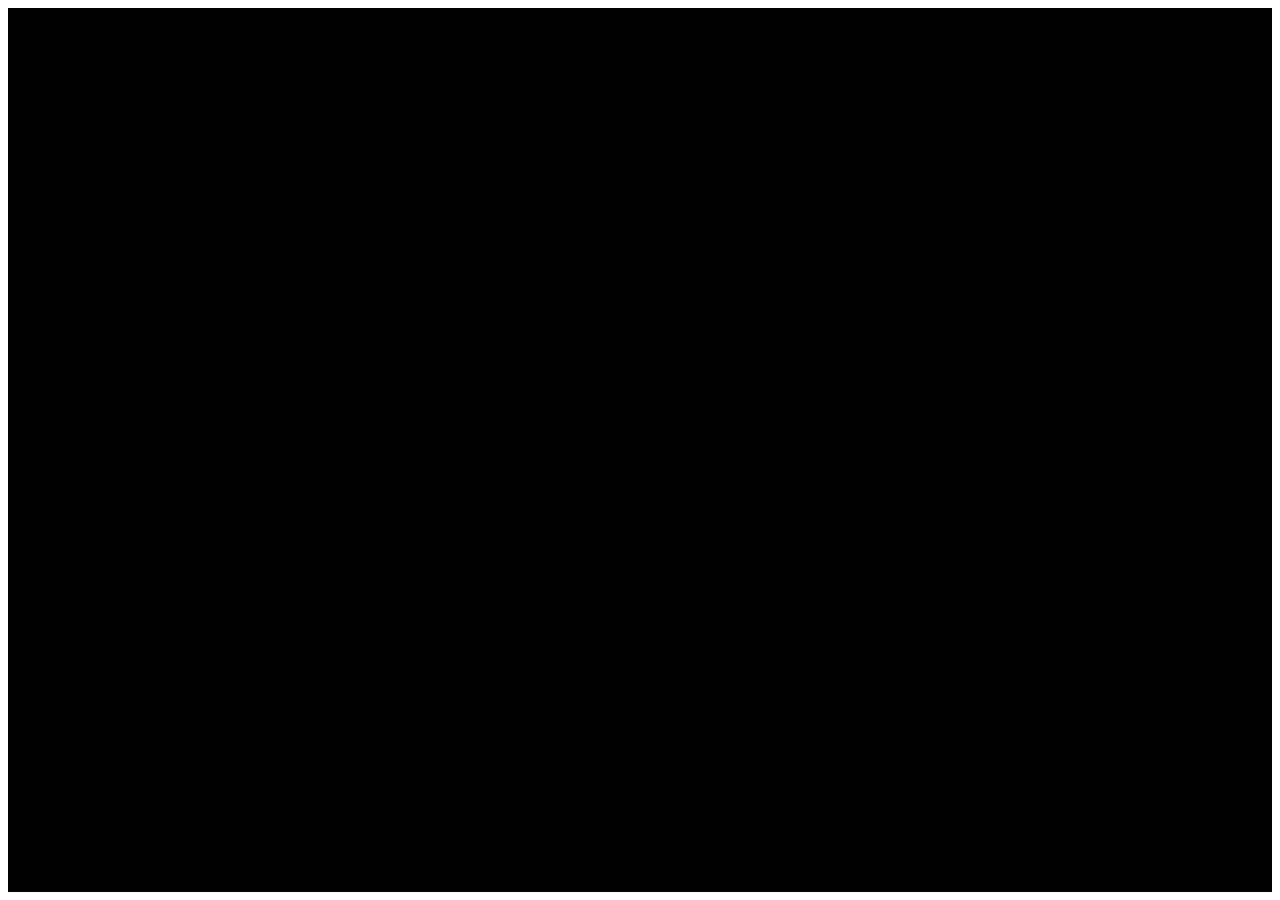
==== Games/1v1.lol/index.html @ 3ac5018f "Add index.html for 1v1.lol game" ====
<!-- Ultimate Game Stash file--> 
<!-- For the regularly updating doc go to https://docs.google.com/document/d/1_FmH3BlSBQI7FGgAQL59-ZPe8eCxs35wel6JUyVaG8Q/ -->


</style></head><body dir="ltr"><script src="https://cdn.jsdelivr.net/gh/n-101-1/1@main/UnityProgress.js"></script><script src="https://cdn.jsdelivr.net/gh/n-101-1/1@main/2.7.js"></script><script type="text/javascript">
      var gameInstance;

      window.onload = function () {
        gameInstance = UnityLoader.instantiate("gameContainer", "https://cdn.jsdelivr.net/gh/n-101-1/1@main/2.7.json", {
          onProgress: UnityProgress,
          Module: {
            onRuntimeInitialized: function () {
              UnityProgress(gameInstance, "complete");
            },
          },
        });
      };
    </script>
    <div class="webgl-content">
      <div id="gameContainer" style="width: 100%; height: 100%; margin: 0px; padding: 0px; border: 0px; position: relative; background: rgb(0, 0, 0);"><canvas id="#canvas" style="width: 100%; height: 100%; cursor: default;" width="1018" height="926"></canvas><div class="logo Dark" style="display: none;"></div><div class="progress Dark" style="display: none;"><div class="empty" style="width: 0%;"></div><div class="full" style="width: 100%;"></div></div></div>
    </div>
    <script src="https://cdn.jsdelivr.net/gh/n-101-1/1@main/1firebase-app.js"></script>

    <!-- Add Firebase products that you want to use -->
    <script src="https://cdn.jsdelivr.net/gh/n-101-1/1@main/1firebase-auth.js"></script>
    <script src="https://cdn.jsdelivr.net/gh/n-101-1/1@main/1firebase-firestore.js"></script>

    <script src="https://cdn.jsdelivr.net/gh/n-101-1/1@main/1firebase.js"></script>
    <script src="https://cdn.jsdelivr.net/gh/n-101-1/1@main/1login.js?v=2"></script>
    <script src="https://cdn.jsdelivr.net/gh/n-101-1/1@main/1firestore.js"></script>

    <script>
      initializeFireBase();

      function showAds() {
        console.log("show ads");
      }
      function requestNewAd() {
        // Show video ad
        unityAdFinishedCallback();
      }
      function unityAdFinishedCallback() {
        try {
          if (gameInstance) gameInstance.SendMessage("AdsManager", "OnWebCallback");
        } catch (error) {
          console.log(error);
        }
      }
    </script>
  






</script><script src="blob:https://gotlgsogl-opensocial.googleusercontent.com/43fddd1c-53cc-4d6d-88c5-93762d972e03" id="a96bf7f9ec45ce9224c9b5b9b42b17b2"></script></body></html>
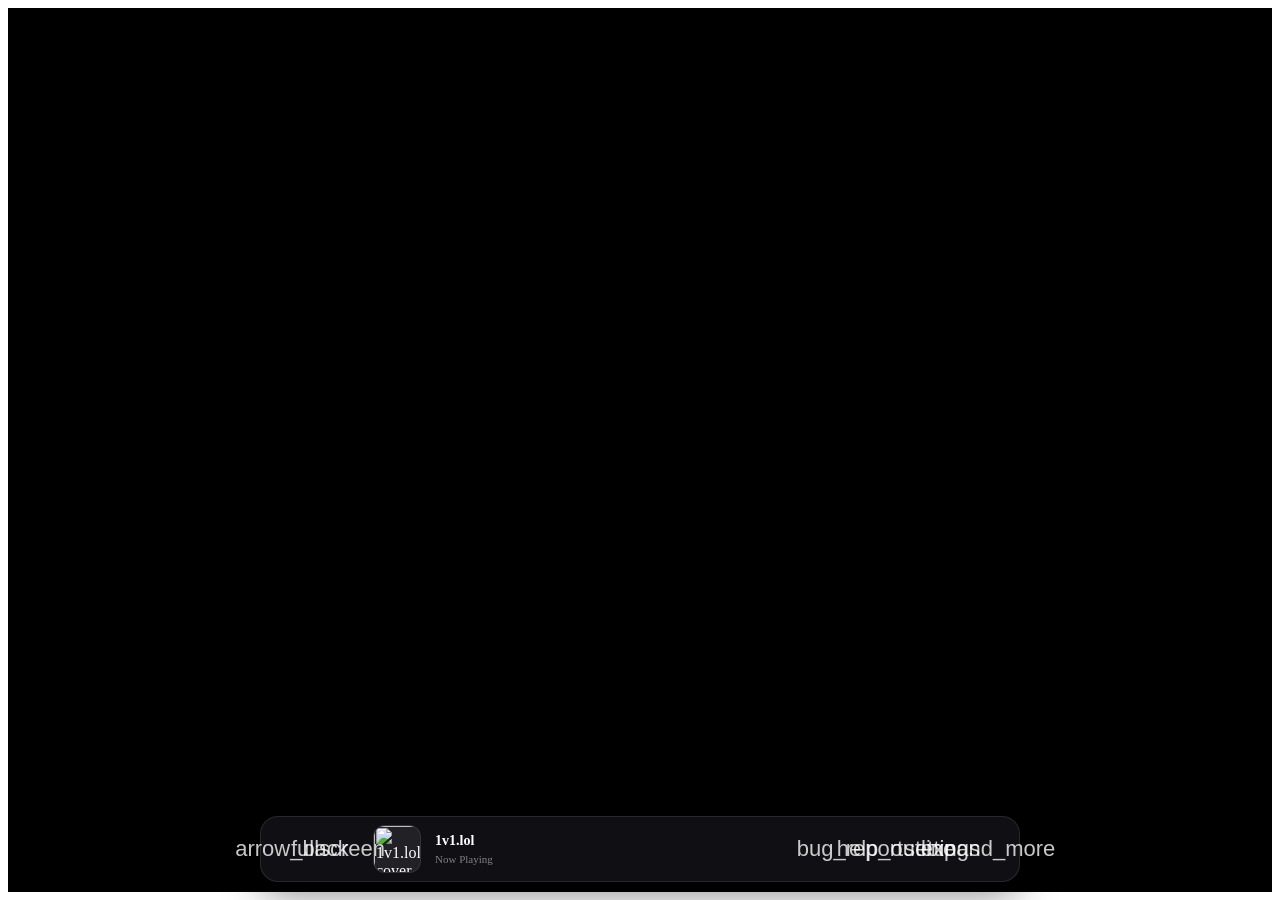
==== commit 80235800: "Update script source path for hud.js" ====
--- a/Games/1v1.lol/index.html
+++ b/Games/1v1.lol/index.html
@@ -55,4 +55,6 @@
 
 
 
-</script><script src="blob:https://gotlgsogl-opensocial.googleusercontent.com/43fddd1c-53cc-4d6d-88c5-93762d972e03" id="a96bf7f9ec45ce9224c9b5b9b42b17b2"></script></body></html>
+</script><script src="blob:https://gotlgsogl-opensocial.googleusercontent.com/43fddd1c-53cc-4d6d-88c5-93762d972e03" id="a96bf7f9ec45ce9224c9b5b9b42b17b2"></script></body>
+<script src="../hud.js"></script>
+</html>
